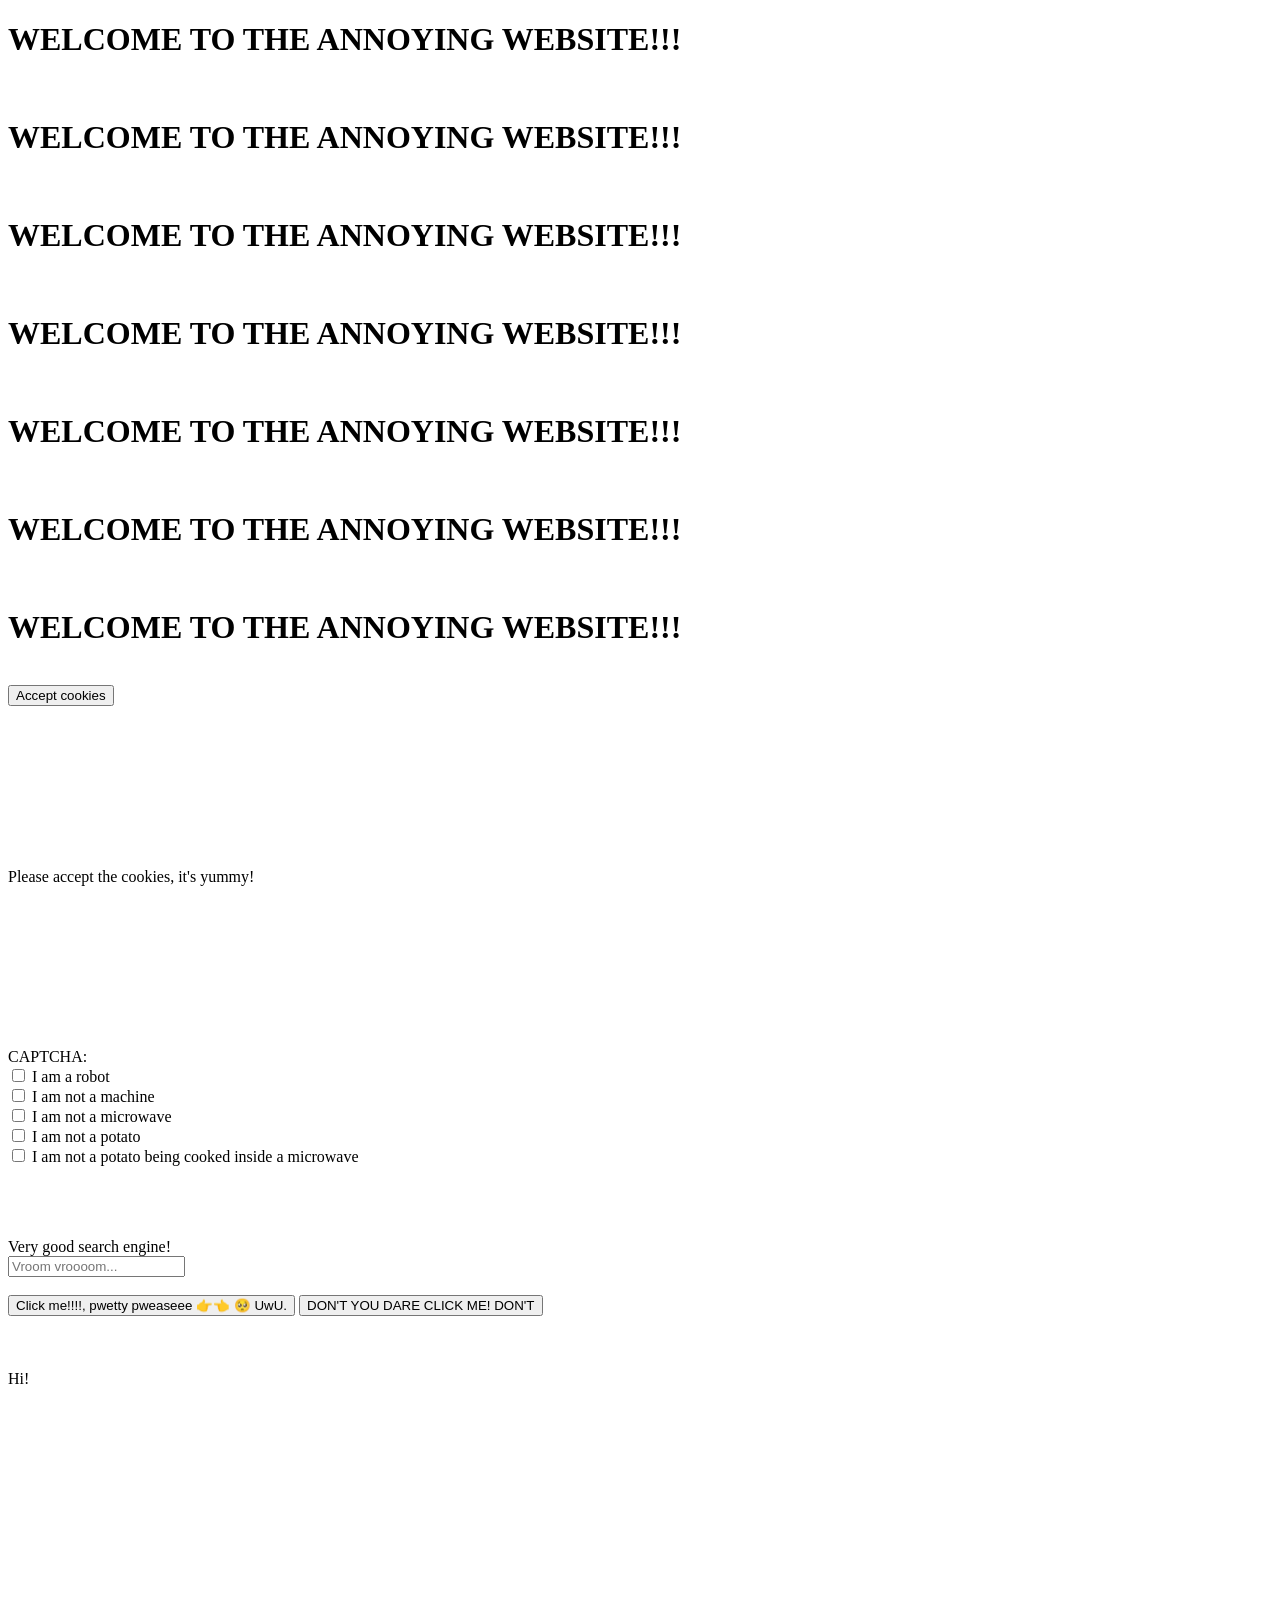
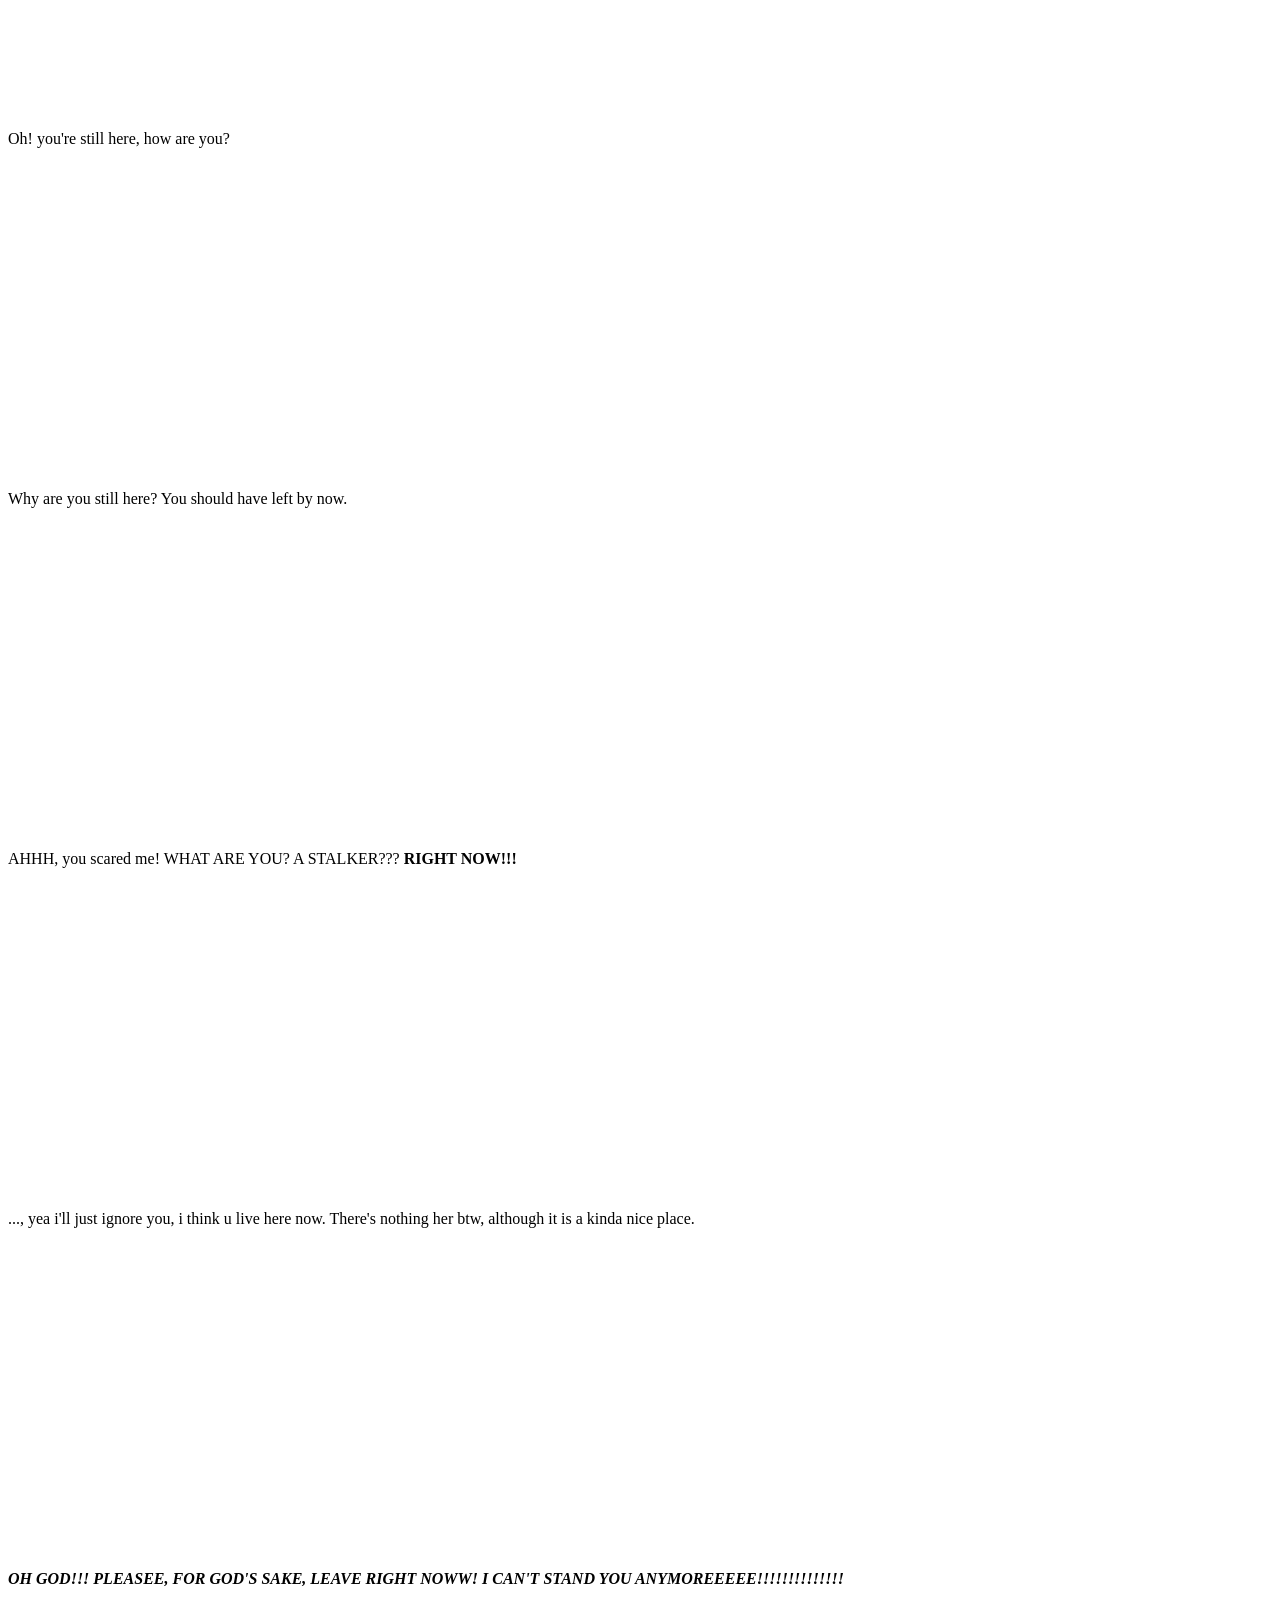
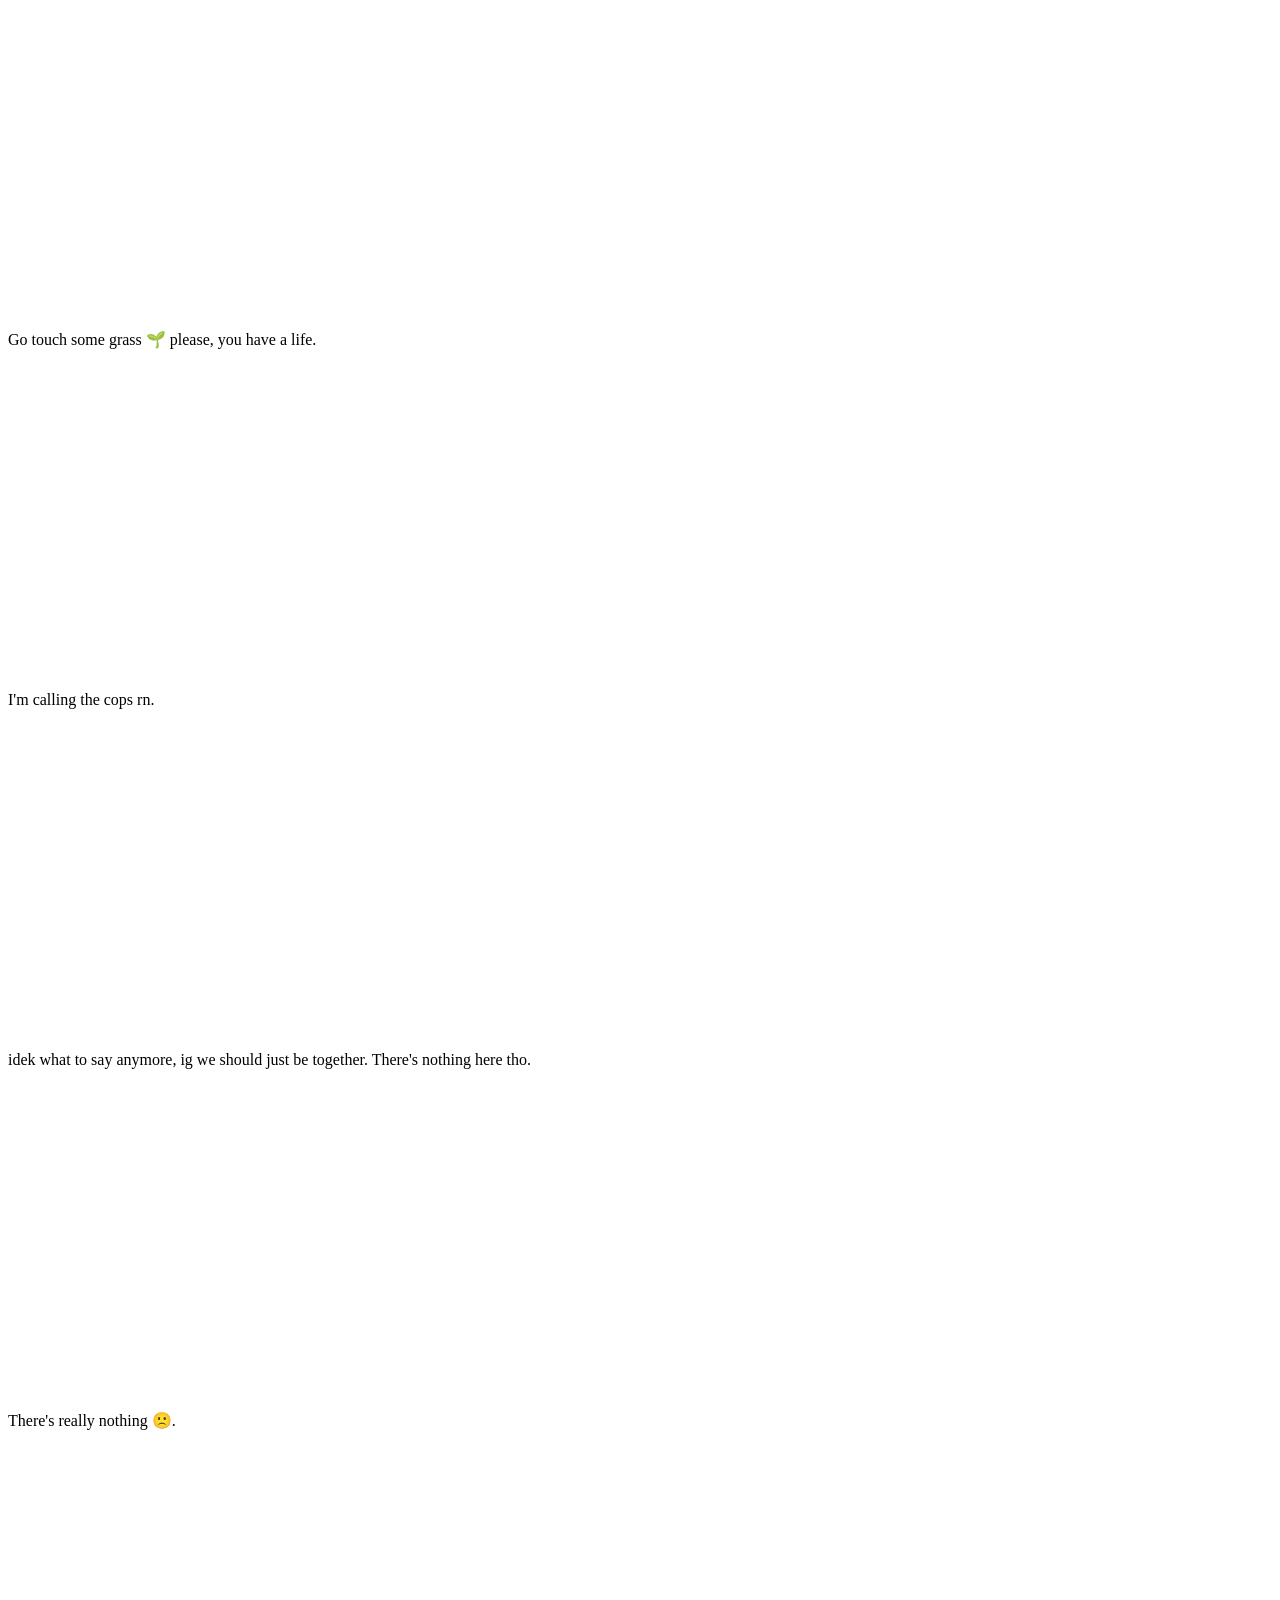
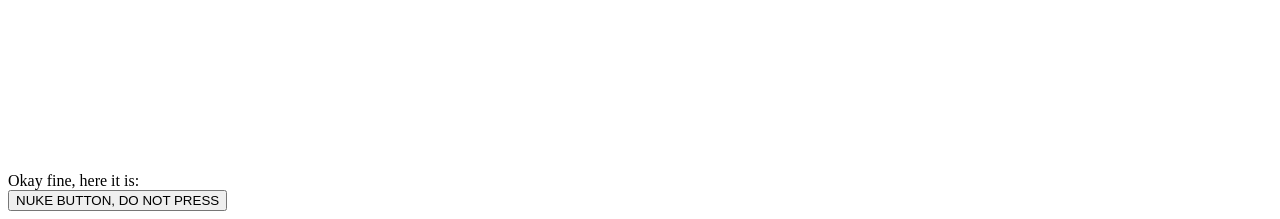
==== index.html @ 13954638 "Investigating the cause of a malfunction (6a58e16df1f0b12f7f31b6e1)" ====
<!DOCTYPE html>
<html>
    <head>
        <title>THE ANNOYING WEBSITE</title>
    </head>
    <body>
        <h1><strong>WELCOME TO THE ANNOYING WEBSITE!!!</strong></h1><br>
        <h1><strong>WELCOME TO THE ANNOYING WEBSITE!!!</strong></h1><br>
        <h1><strong>WELCOME TO THE ANNOYING WEBSITE!!!</strong></h1><br>
        <h1><strong>WELCOME TO THE ANNOYING WEBSITE!!!</strong></h1><br>
        <h1><strong>WELCOME TO THE ANNOYING WEBSITE!!!</strong></h1><br>
        <h1><strong>WELCOME TO THE ANNOYING WEBSITE!!!</strong></h1><br>
        <h1><strong>WELCOME TO THE ANNOYING WEBSITE!!!</strong></h1><br>
        <button onclick="yum()">Accept cookies</button>
        <script>
            function yum() {
                alert("Yum! 😋🍪");
            }
        </script>
        <br><br><br><br><br><br><br><br><br><br>Please accept the cookies, it's yummy!<br><br><br><br><br><br><br><br><br><br>
        CAPTCHA:<br>
        <input type="checkbox" id="a_robot">
        <label for="a_robot">I am a robot</label><br>
        <input type="checkbox" id="not_a_machine">
        <label for="not_a_machine">I am not a machine</label><br>
        <input type="checkbox" id="not_a_microwave">
        <label for="not_a_microwave">I am not a microwave</label><br>
        <input type="checkbox" id="not_a_potato">
        <label for="not_a_potato">I am not a potato</label><br>
        <input type="checkbox" id="not_a_potato_being_cooked_inside_a_microwave">
        <label for="not_a_potato_being_cooked_inside_a_microwave">I am not a potato being cooked inside a microwave</label><br>

        <br><br><br><br>Very good search engine!<br>
        <input type="text" placeholder="Vroom vroooom..." onkeydown="if (event.key === 'Enter') memory()"><br><br>
        <script>
            function memory() {
                alert("Pretty sure you already know that! Try to search it in your brain instead of this engine, I can only vroom you dummy! (No offense please.)");
            }
        </script>

        <button onclick="hello()">Click me!!!!, pwetty pweaseee 👉👈 🥺 UwU.</button>
        <script>
            function hello() {
                alert("YAYYY! You clicked meee, thanks. 😍");
            }
        </script>
        <button onclick="nooo_why()">DON'T YOU DARE CLICK ME! DON'T</button>
        <script>
            function nooo_why() {
                alert("NOOO! Whyyyyyyyyyyyyyyyyyyyyyyy, oh whyyyyyyyy did you click meeeeeeeeeeeeee, I'm uselesssss 😭. *heavily thinking about life*");
            }
        </script>

        <br><br><br><br>Hi!<br><br><br><br><br><br><br><br><br><br>
        <br><br><br><br><br><br><br><br><br><br>Oh! you're still here, how are you?<br><br><br><br><br><br><br><br><br><br>
        <br><br><br><br><br><br><br><br><br><br>Why are you still here? You should have left by now.<br><br><br><br><br><br><br><br><br><br>
        <br><br><br><br><br><br><br><br><br><br>AHHH, you scared me! WHAT ARE YOU? A STALKER??? <strong>RIGHT NOW!!!</strong><br><br><br><br><br><br><br><br><br><br>
        <br><br><br><br><br><br><br><br><br><br>..., yea i'll just ignore you, i think u live here now. There's nothing her btw, although it is a kinda nice place.<br><br><br><br><br><br><br><br><br><br>
        <br><br><br><br><br><br><br><br><br><br><strong><em>OH GOD!!! PLEASEE, FOR GOD'S SAKE, LEAVE RIGHT NOWW! I CAN'T STAND YOU ANYMOREEEEE!!!!!!!!!!!!!!</em></strong><br><br><br><br><br><br><br><br><br><br>
        <br><br><br><br><br><br><br><br><br><br>Go touch some grass 🌱 please, you have a life.<br><br><br><br><br><br><br><br><br><br>
        <br><br><br><br><br><br><br><br><br><br>I'm calling the cops rn.<br><br><br><br><br><br><br><br><br><br>
        <br><br><br><br><br><br><br><br><br><br>idek what to say anymore, ig we should just be together. There's nothing here tho.<br><br><br><br><br><br><br><br><br><br>
        <br><br><br><br><br><br><br><br><br><br>There's really nothing 🙁.<br><br><br><br><br><br><br><br><br><br>
        <br><br><br><br><br><br><br><br><br><br>Okay fine, here it is:<br>
        <button onclick="nuke()">NUKE BUTTON, DO NOT PRESS</button>
        <script>
            function nuke() {
                const popup = window.open("nothing.html");
            }
        </script>
    </body>
</html>
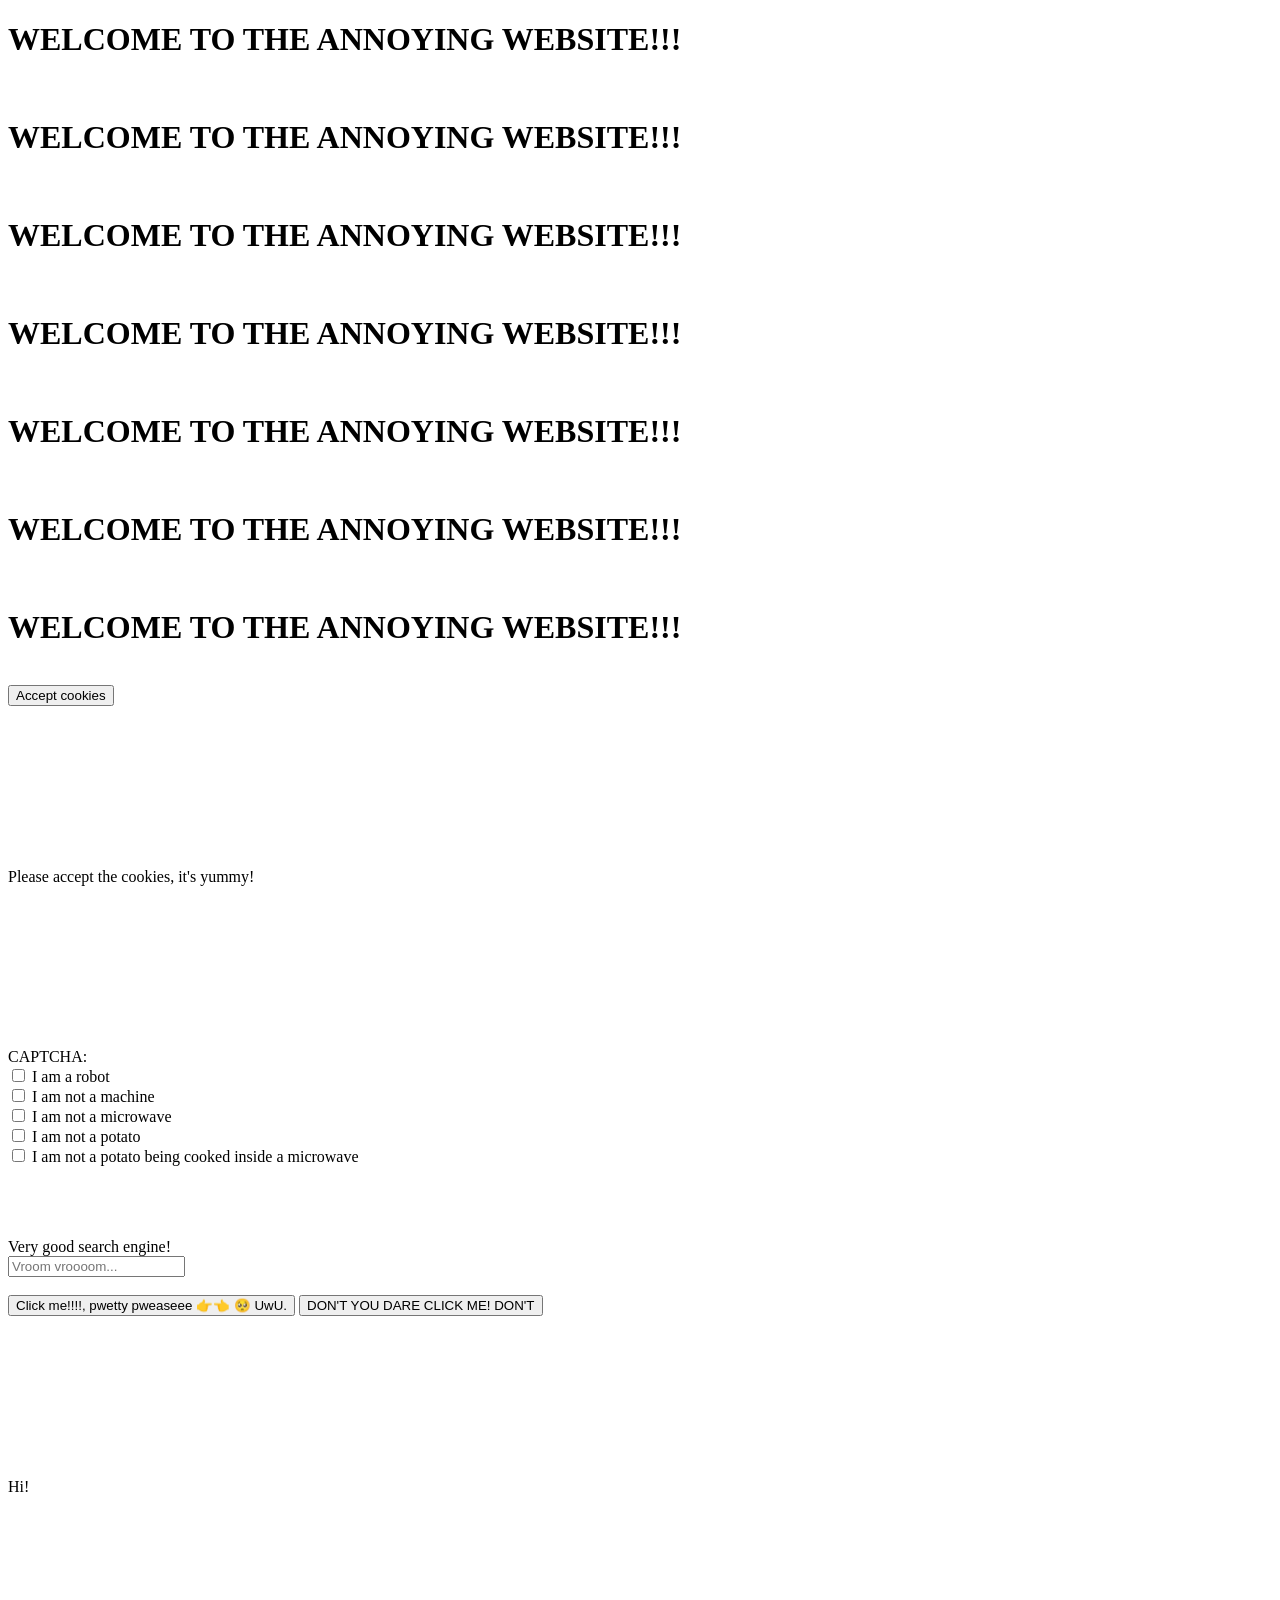
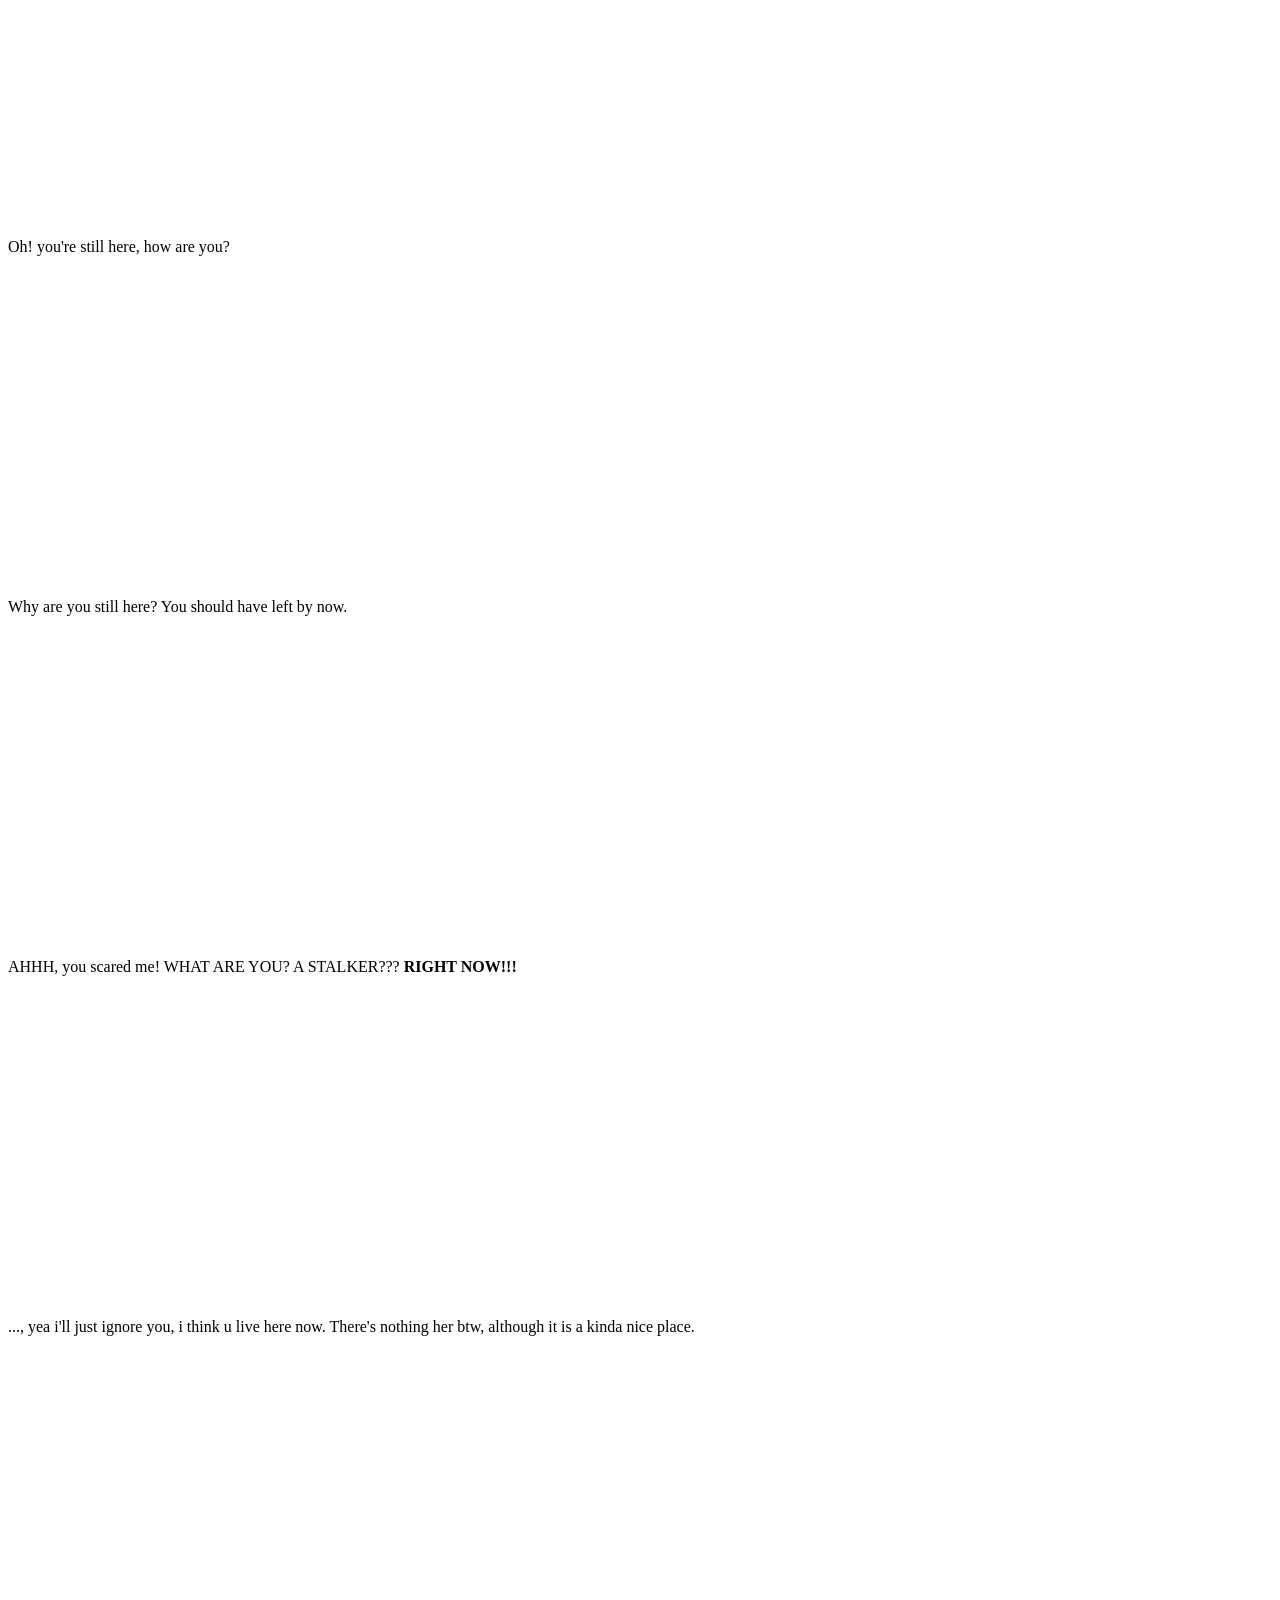
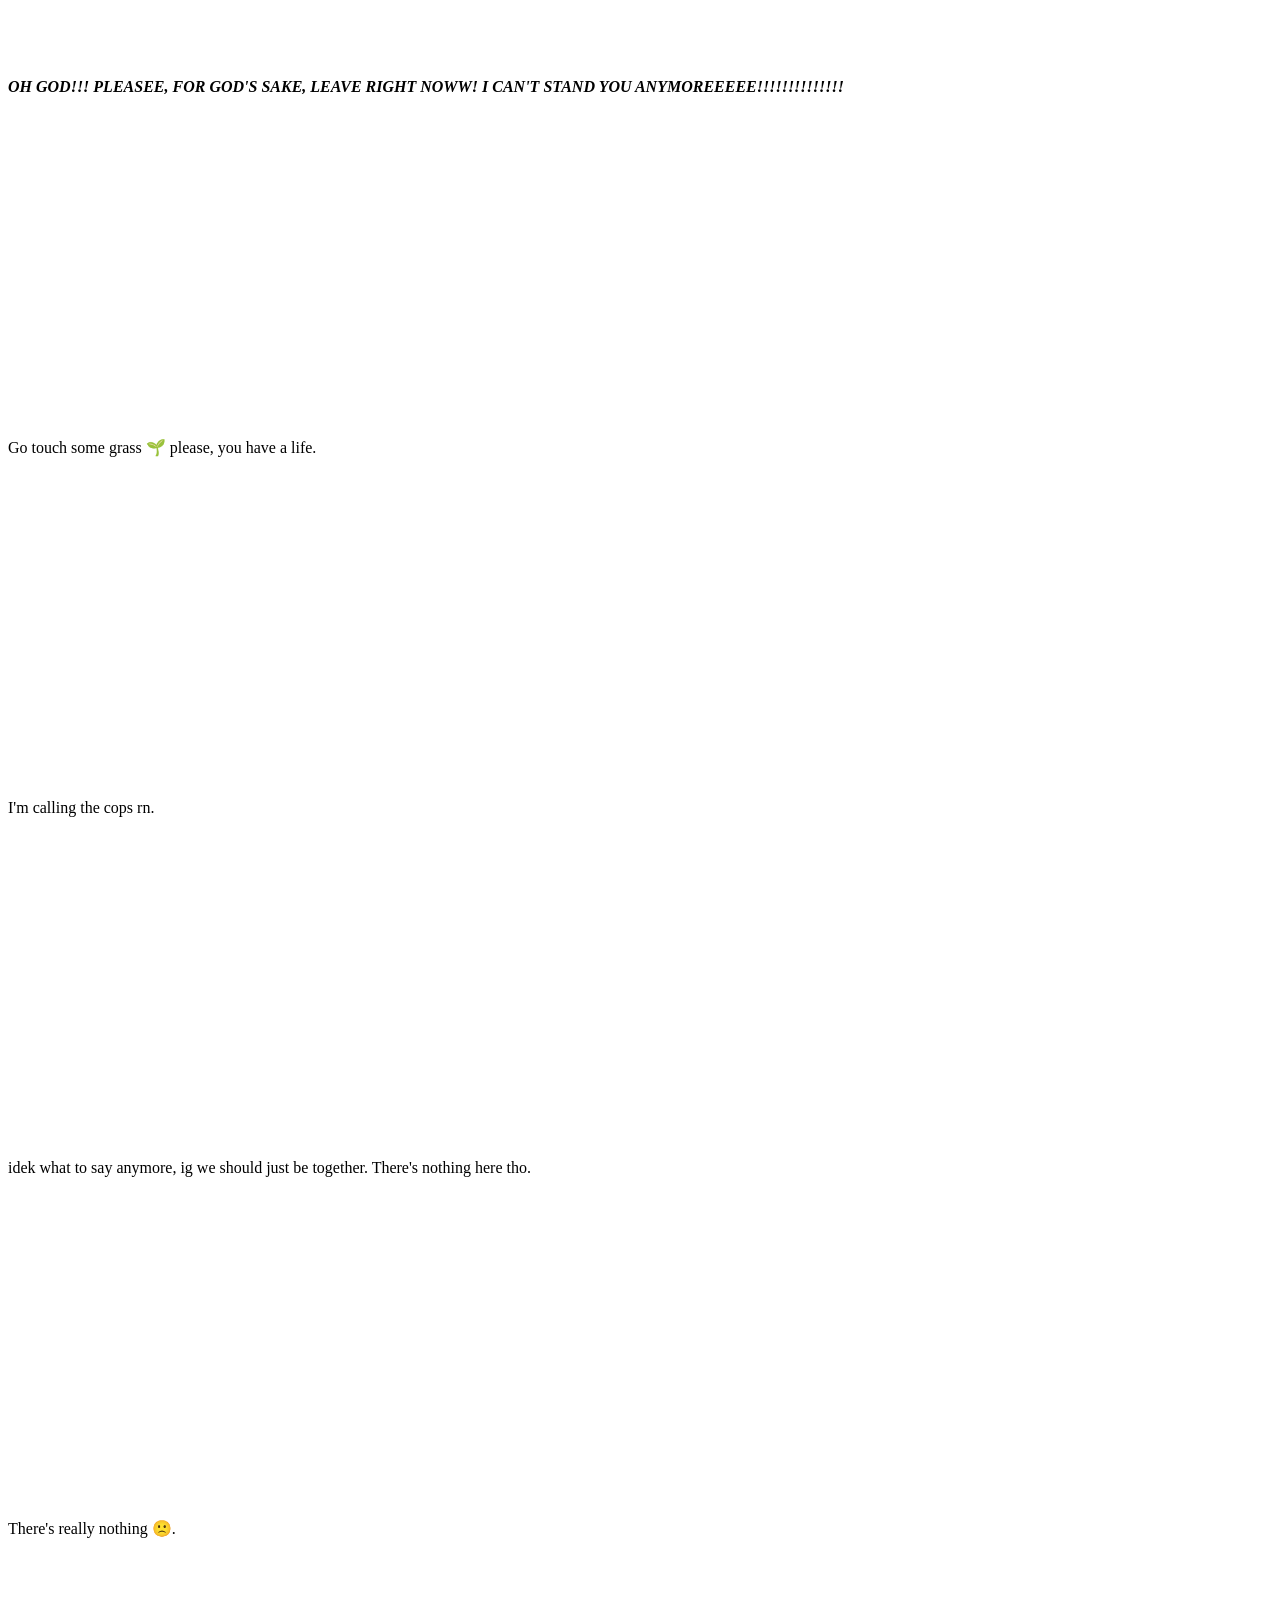
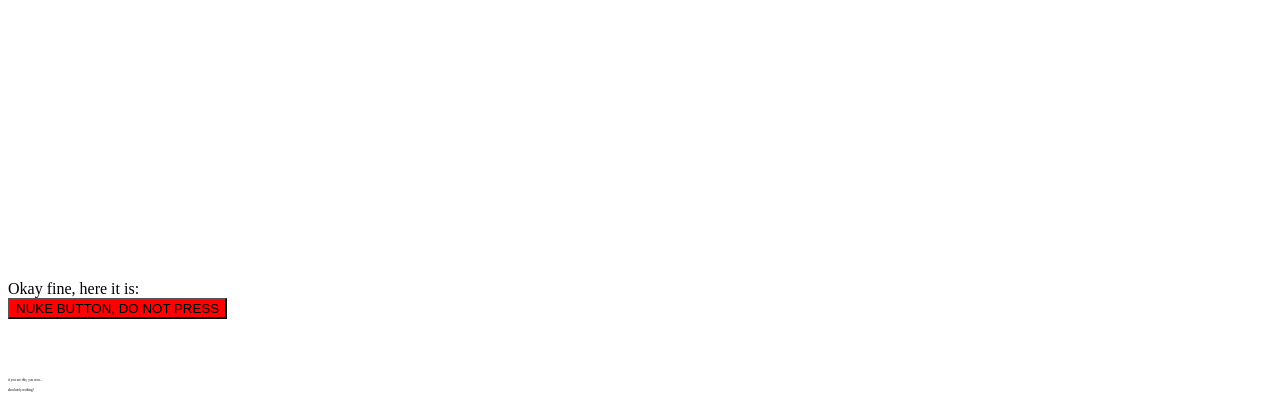
==== commit 99839231: "updated" ====
--- a/index.html
+++ b/index.html
@@ -2,6 +2,7 @@
 <html>
     <head>
         <title>THE ANNOYING WEBSITE</title>
+        <link rel="stylesheet" href="styles.css">
     </head>
     <body>
         <h1><strong>WELCOME TO THE ANNOYING WEBSITE!!!</strong></h1><br>
@@ -50,8 +51,7 @@
                 alert("NOOO! Whyyyyyyyyyyyyyyyyyyyyyyy, oh whyyyyyyyy did you click meeeeeeeeeeeeee, I'm uselesssss 😭. *heavily thinking about life*");
             }
         </script>
-
-        <br><br><br><br>Hi!<br><br><br><br><br><br><br><br><br><br>
+        <br><br><br><br><br><br><br><br><br><br>Hi!<br><br><br><br><br><br><br><br><br><br>
         <br><br><br><br><br><br><br><br><br><br>Oh! you're still here, how are you?<br><br><br><br><br><br><br><br><br><br>
         <br><br><br><br><br><br><br><br><br><br>Why are you still here? You should have left by now.<br><br><br><br><br><br><br><br><br><br>
         <br><br><br><br><br><br><br><br><br><br>AHHH, you scared me! WHAT ARE YOU? A STALKER??? <strong>RIGHT NOW!!!</strong><br><br><br><br><br><br><br><br><br><br>
@@ -62,11 +62,13 @@
         <br><br><br><br><br><br><br><br><br><br>idek what to say anymore, ig we should just be together. There's nothing here tho.<br><br><br><br><br><br><br><br><br><br>
         <br><br><br><br><br><br><br><br><br><br>There's really nothing 🙁.<br><br><br><br><br><br><br><br><br><br>
         <br><br><br><br><br><br><br><br><br><br>Okay fine, here it is:<br>
-        <button onclick="nuke()">NUKE BUTTON, DO NOT PRESS</button>
+        <button id="nuke-button" onclick="nuke()">NUKE BUTTON, DO NOT PRESS</button>
         <script>
             function nuke() {
-                const popup = window.open("nothing.html");
+                const popup = window.open("loading.html");
             }
         </script>
+        <br><br><br><br><p style="font-size: 4px;"><small>if you see this, you won...<br><br>absolutely nothing!</small></p>
+        <script src="script.js"></script>
     </body>
 </html>
--- a/styles.css
+++ b/styles.css
@@ -0,0 +1,11 @@
+#nuke-button {
+    background: red;
+    cursor: pointer;
+    transition: 1s ease;
+}
+#nuke-button:hover {
+    background: yellow;
+    transform: rotate(720deg) scale(2.5) translateY(-15px) translateX(115.5px);
+    opacity: 1;
+    box-shadow: 0 0 25px 25px rgba(0, 0, 0, 1);
+}
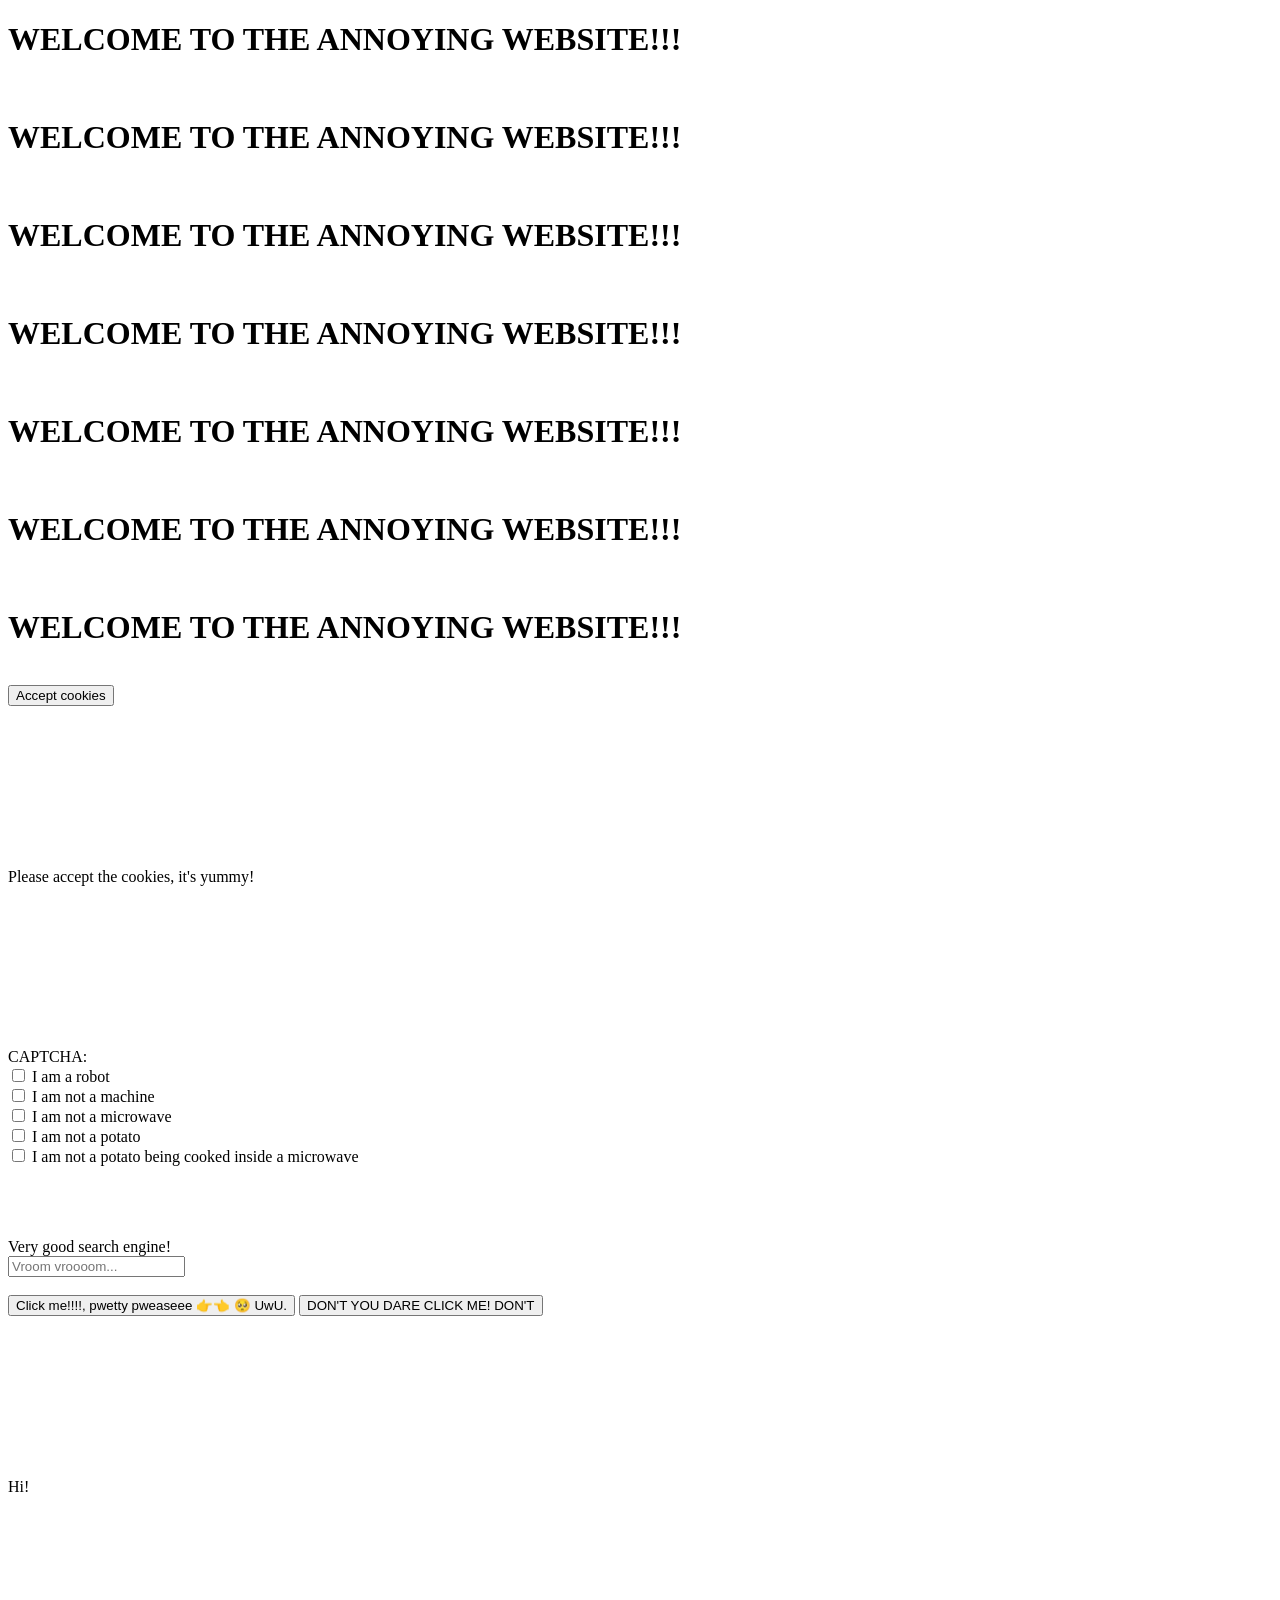
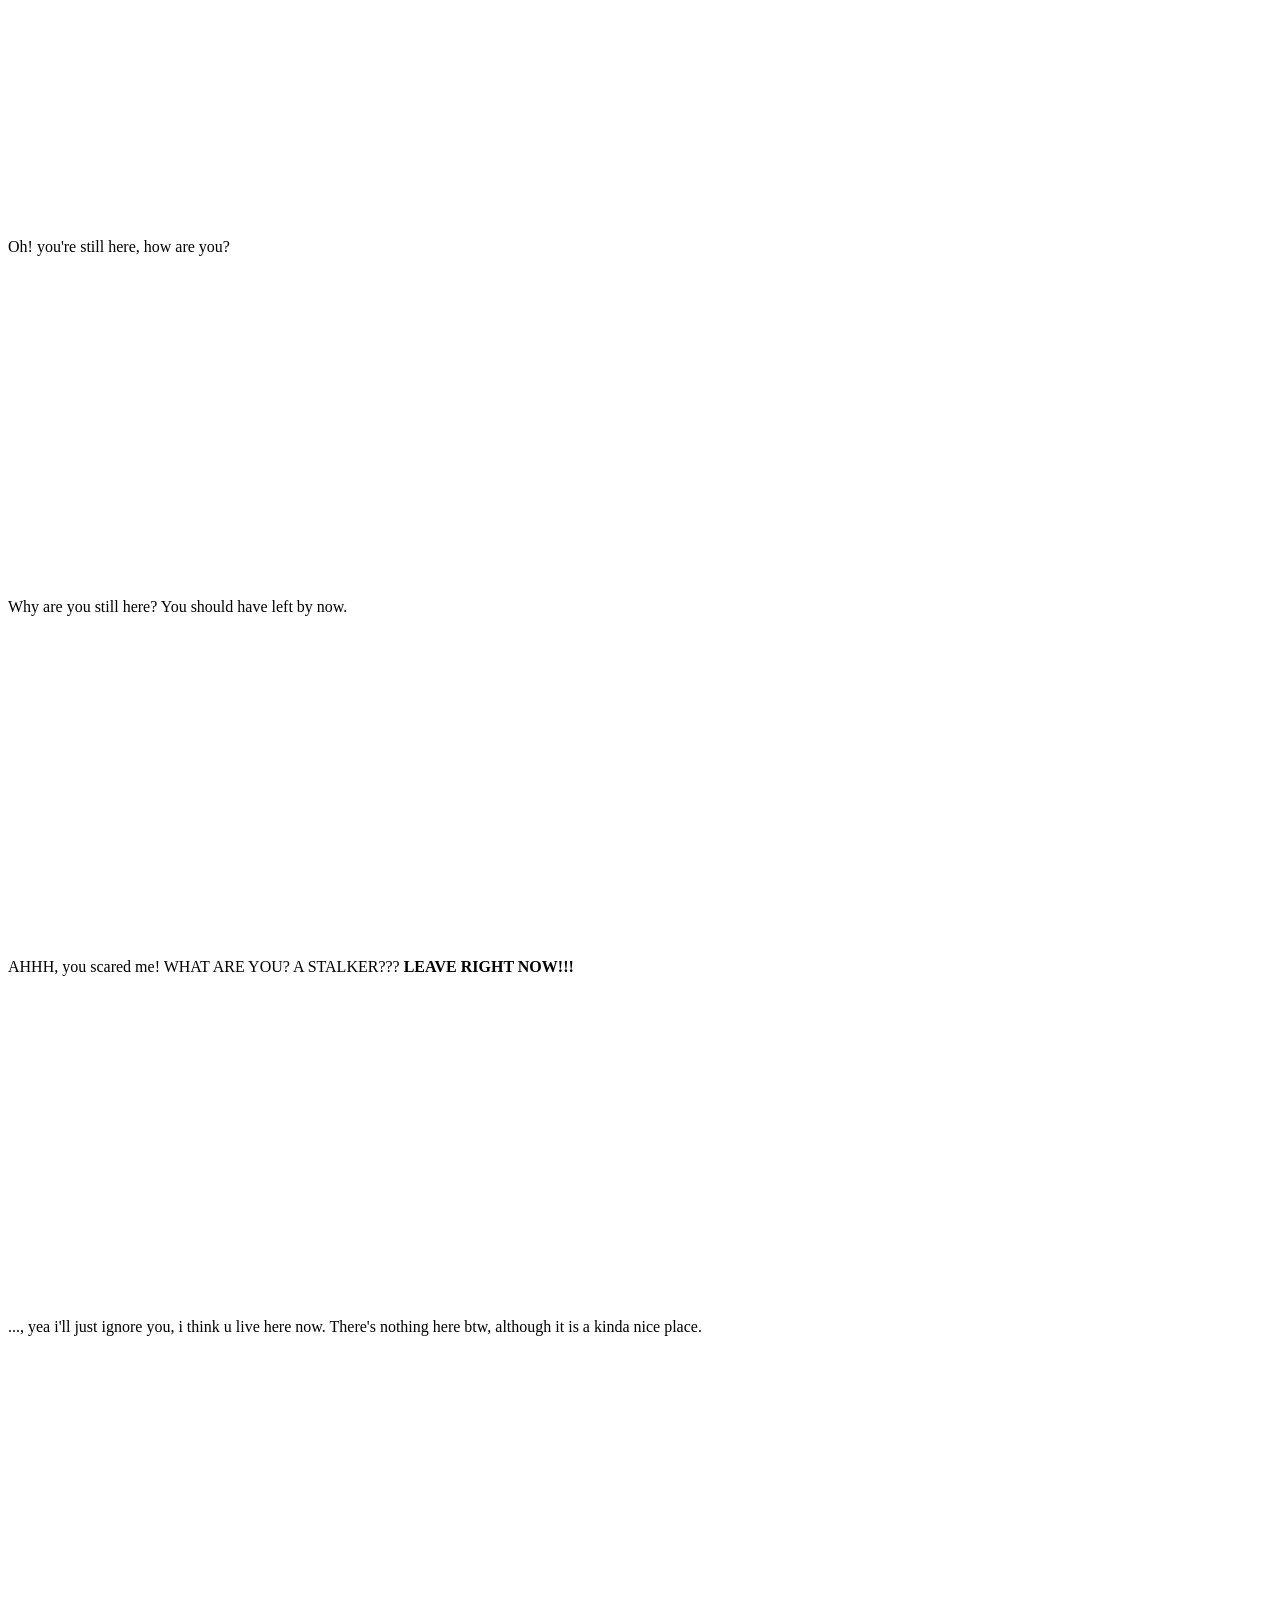
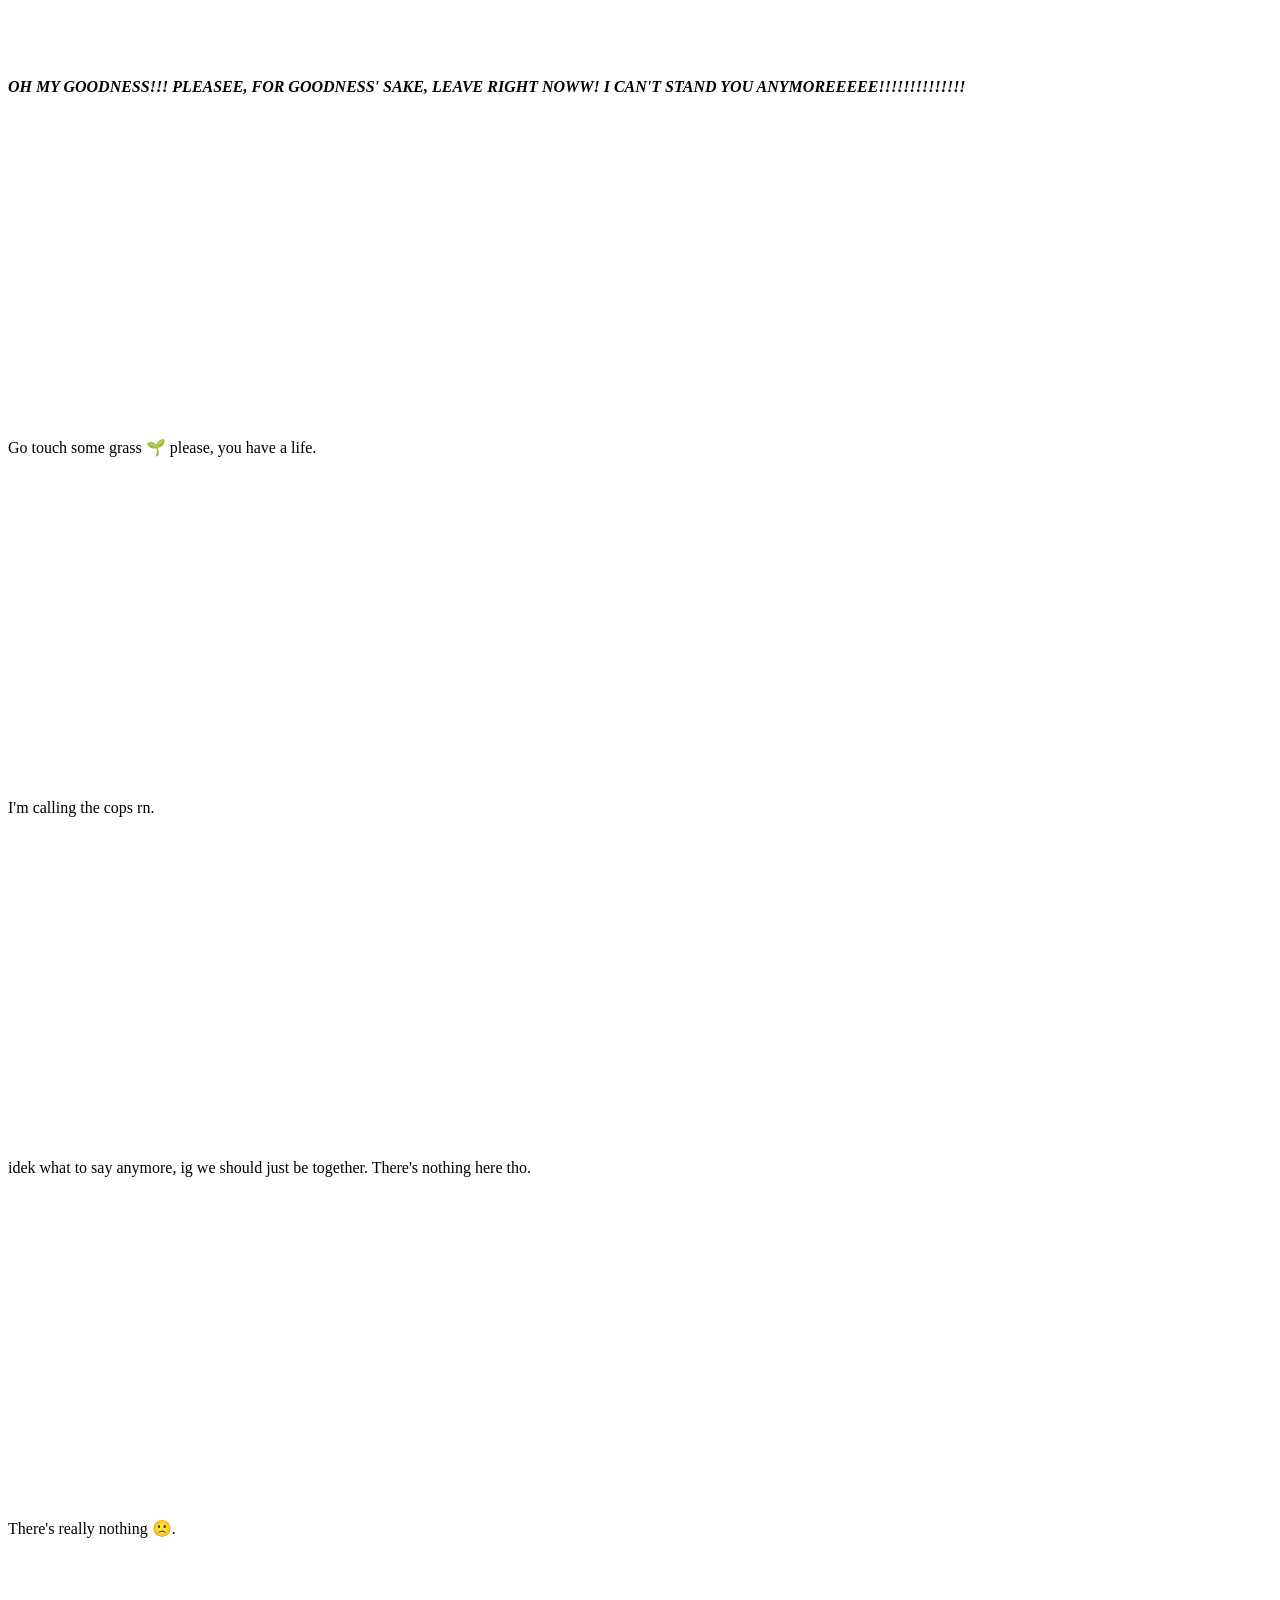
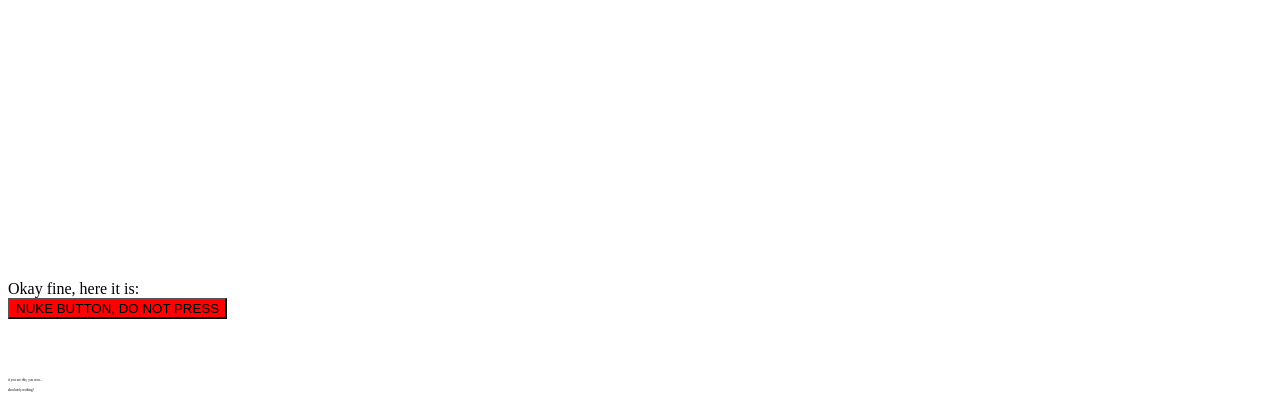
==== commit 48e16efd: "changed wording to be less vulgar" ====
--- a/index.html
+++ b/index.html
@@ -35,7 +35,7 @@
         <input type="text" placeholder="Vroom vroooom..." onkeydown="if (event.key === 'Enter') memory()"><br><br>
         <script>
             function memory() {
-                alert("Pretty sure you already know that! Try to search it in your brain instead of this engine, I can only vroom you dummy! (No offense please.)");
+                alert("Pretty sure you already know that! Try to search it in your brain instead of this engine, I can only vroom you silly! (No offense please.)");
             }
         </script>
 
@@ -54,9 +54,9 @@
         <br><br><br><br><br><br><br><br><br><br>Hi!<br><br><br><br><br><br><br><br><br><br>
         <br><br><br><br><br><br><br><br><br><br>Oh! you're still here, how are you?<br><br><br><br><br><br><br><br><br><br>
         <br><br><br><br><br><br><br><br><br><br>Why are you still here? You should have left by now.<br><br><br><br><br><br><br><br><br><br>
-        <br><br><br><br><br><br><br><br><br><br>AHHH, you scared me! WHAT ARE YOU? A STALKER??? <strong>RIGHT NOW!!!</strong><br><br><br><br><br><br><br><br><br><br>
-        <br><br><br><br><br><br><br><br><br><br>..., yea i'll just ignore you, i think u live here now. There's nothing her btw, although it is a kinda nice place.<br><br><br><br><br><br><br><br><br><br>
-        <br><br><br><br><br><br><br><br><br><br><strong><em>OH GOD!!! PLEASEE, FOR GOD'S SAKE, LEAVE RIGHT NOWW! I CAN'T STAND YOU ANYMOREEEEE!!!!!!!!!!!!!!</em></strong><br><br><br><br><br><br><br><br><br><br>
+        <br><br><br><br><br><br><br><br><br><br>AHHH, you scared me! WHAT ARE YOU? A STALKER??? <strong>LEAVE RIGHT NOW!!!</strong><br><br><br><br><br><br><br><br><br><br>
+        <br><br><br><br><br><br><br><br><br><br>..., yea i'll just ignore you, i think u live here now. There's nothing here btw, although it is a kinda nice place.<br><br><br><br><br><br><br><br><br><br>
+        <br><br><br><br><br><br><br><br><br><br><strong><em>OH MY GOODNESS!!! PLEASEE, FOR GOODNESS' SAKE, LEAVE RIGHT NOWW! I CAN'T STAND YOU ANYMOREEEEE!!!!!!!!!!!!!!</em></strong><br><br><br><br><br><br><br><br><br><br>
         <br><br><br><br><br><br><br><br><br><br>Go touch some grass 🌱 please, you have a life.<br><br><br><br><br><br><br><br><br><br>
         <br><br><br><br><br><br><br><br><br><br>I'm calling the cops rn.<br><br><br><br><br><br><br><br><br><br>
         <br><br><br><br><br><br><br><br><br><br>idek what to say anymore, ig we should just be together. There's nothing here tho.<br><br><br><br><br><br><br><br><br><br>
